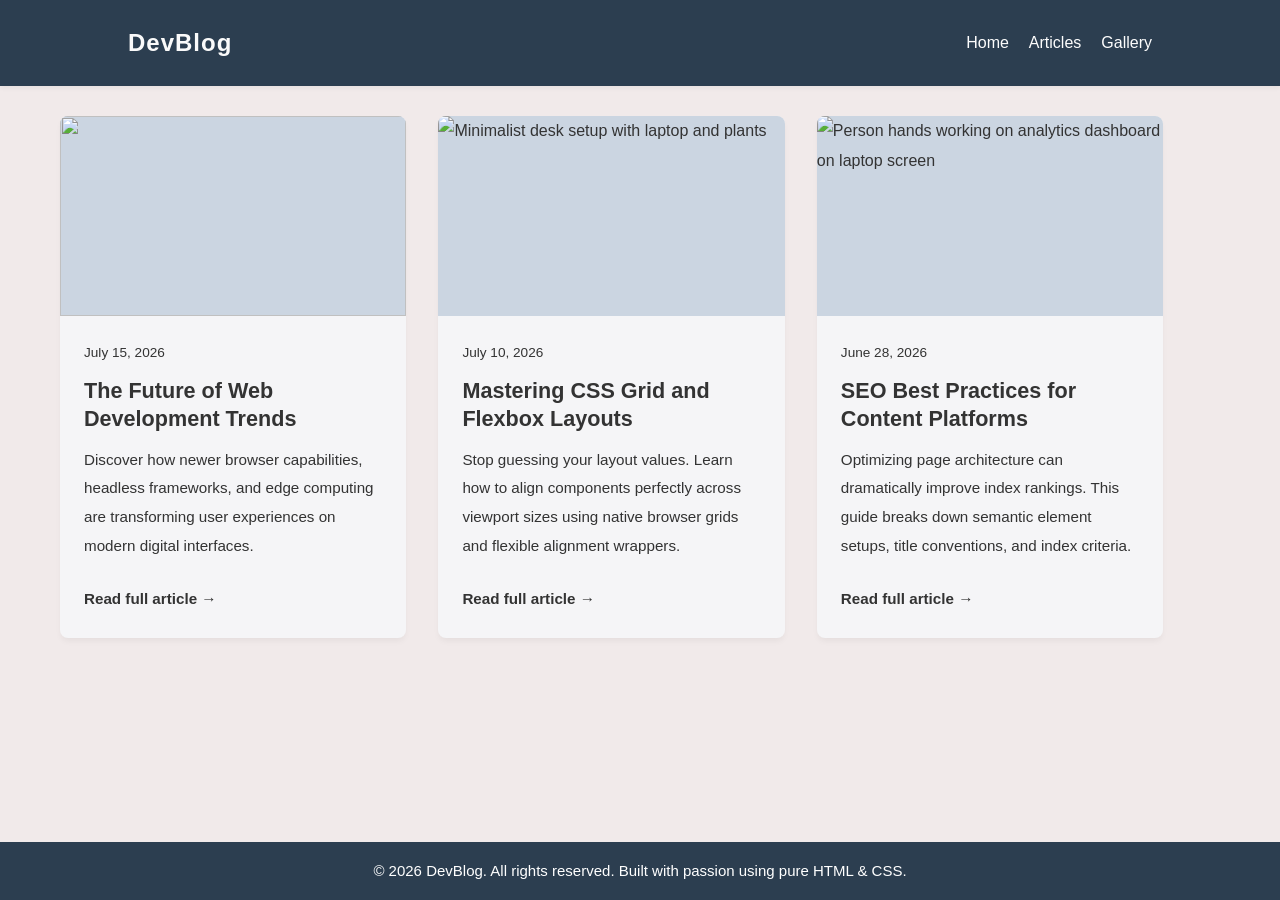
==== articles.html @ 93a0946c "Add files via upload" ====
<!DOCTYPE html>
<html lang="en">
<head>
    <meta charset="UTF-8">
    <meta name="viewport" content="width=device-width, initial-scale=1.0">
    <title>Articles</title>
    <link rel="stylesheet" href="style.css">
</head>
<body>

    <header>
        <div class="logo">DevBlog</div>
        <nav>
            <ul>
                <li><a href="index.html">Home</a></li>
                <li><a href="articles.html">Articles</a></li>
                <li><a href="gallery.html">Gallery</a></li>
            </ul>
        </nav>
    </header>

    <div class="container">
        <main class="articles-grid">
            
            <!-- Article Card 1 -->
            <article>
                <img class="article-image" src="picture1.jpg"Abstract digital technology concept background">
                <div class="article-content">
                    <div class="article-meta">
                        <time datetime="2026-07-15">July 15, 2026</time>
                    </div>
                    <h2 class="article-title">The Future of Web Development Trends</h2>
                    <p class="article-excerpt">Discover how newer browser capabilities, headless frameworks, and edge computing are transforming user experiences on modern digital interfaces.</p>
                    <a href="https://www.google.com" target="_blank" class="read-more-btn">Read full article &rarr;</a>
                </div>
            </article>

            <!-- Article Card 2 -->
            <article>
                <img class="article-image" src="picture1.jpg" alt="Minimalist desk setup with laptop and plants">
                <div class="article-content">
                    <div class="article-meta">
                        <time datetime="2026-07-10">July 10, 2026</time>
                    </div>
                    <h2 class="article-title">Mastering CSS Grid and Flexbox Layouts</h2>
                    <p class="article-excerpt">Stop guessing your layout values. Learn how to align components perfectly across viewport sizes using native browser grids and flexible alignment wrappers.</p>
                    <a href="https://www.google.com" target="_blank" class="read-more-btn">Read full article &rarr;</a>
                </div>
            </article>

            <!-- Article Card 3 -->
            <article>
                <img class="article-image" src="picture1.jpg" alt="Person hands working on analytics dashboard on laptop screen">
                <div class="article-content">
                    <div class="article-meta">
                        <time datetime="2026-06-28">June 28, 2026</time>
                    </div>
                    <h2 class="article-title">SEO Best Practices for Content Platforms</h2>
                    <p class="article-excerpt">Optimizing page architecture can dramatically improve index rankings. This guide breaks down semantic element setups, title conventions, and index criteria.</p>
                    <a href="https://www.google.com" target="_blank" class="read-more-btn">Read full article &rarr;</a>
                </div>
            </article>
        </main>
    </div>

    <footer>
        <p>&copy; 2026 DevBlog. All rights reserved. Built with passion using pure HTML & CSS.</p>
    </footer>

</body>
</html>
---- style.css ----
/* Reset basic styles and establish box-sizing */
* {
    margin: 0;
    padding: 0;
    box-sizing: border-box;
}

body {
    font-family: 'Segoe UI', Tahoma, Geneva, Verdana, sans-serif;
    line-height: 1.9;
    background-color: #f1eaea;
    color: #333;
}

/* Header & Navigation */
header {
    background-color: #2c3e50;
    display: flex;
    justify-content: space-between;
    align-items: center;
    padding: 20px 10%;
    box-shadow: 0 2px 5px rgba(0,0,0,0.05);
    position: sticky;
    top: 0;
    z-index: 100;
}

header .logo {
    font-size: 24px;
    font-weight: bold;
    color: #fafafa;
    letter-spacing: 1px;
}

nav ul {
    display: flex;
    list-style: none;
}

nav ul li {
    margin-left: 20px;
}

nav ul li a {
    text-decoration: none;
    color: #fdfdfd;
    font-weight: 500;
    transition: color 0.3s;
}

nav ul li a:hover {
    color: #3498db;
}

/* Page Layout Wrapper */
.container {
    max-width: 1200px;
    margin: 30px auto;
    padding: 0 20px;
    display: flex;
    gap: 30px;
}

/* Main Content Area */
.main-content {
    flex: 2;
}

/* Blog Post Cards */
.card {
    background: #f5f5f7;
    border-radius: 8px;
    overflow: hidden;
    box-shadow: 0 4px 15px rgba(0,0,0,0.05);
    margin-bottom: 30px;
}

.card-img {
    width: 100%;
    height: 100px;
    object-fit: cover;
    border-radius: 10px;
}

.card-body {
    padding: 25px;
}

.tag {
    display: inline-block;
    background: #e1f5fe;
    color: #0288d1;
    padding: 3px 10px;
    border-radius: 20px;
    font-size: 12px;
    font-weight: bold;
    text-transform: uppercase;
    margin-bottom: 10px;
}

.card h2 {
    color: #2c3e50;
    margin-bottom: 10px;
    font-size: 28px;
}

.post-date {
    font-size: 13px;
    color: #999;
    margin-bottom: 15px;
}

.excerpt {
    color: #666;
    margin-bottom: 20px;
}

.read-more {
    display: inline-block;
    text-decoration: none;
    color: #3498db;
    font-weight: bold;
    transition: transform 0.2s;
}

.read-more:hover {
    transform: translateX(5px);
}

/* Sidebar Styling */
.sidebar {
    flex: 1;
}

.widget {
    background: #f5f5f7;
    padding: 25px;
    border-radius: 8px;
    box-shadow: 0 4px 15px rgba(0,0,0,0.05);
    margin-bottom: 30px;
}

.widget h3 {
    color: #2c3e50;
    margin-bottom: 15px;
    border-bottom: 2px solid #f4f7f6;
    padding-bottom: 10px;
}

.author-img {
    width: 100px;
    height: 100px;
    border-radius: 10px;
    object-fit: cover;
    display: block;
    margin: 0 auto 15px;
}

.about-me p {
    text-align: center;
    font-size: 14px;
    color: #666;
}

.categories ul {
    list-style: none;
}

.categories ul li {
    padding: 10px 0;
    border-bottom: 1px solid #f4f7f6;
}

.categories ul li a {
    text-decoration: none;
    color: #3498db;
    font-size: 15px;
    display: flex;
    justify-content: space-between;
}

.categories ul li a:hover {
    color: #555;
}

/* Footer styling */
footer {
    background: #2c3e50;
    color: #ffffff;
    text-align: center;
    padding: 15px;
    font-size: 15px;
    width: 100%;
    bottom: 0;
    position: fixed;
}

/* Responsive design adjustments for mobile screens */
@media (max-width: 768px) {
    header {
        flex-direction: column;
        gap: 15px;
    }
    
    nav ul li {
        margin: 0 10px;
    }

    .container {
        flex-direction: column;
    }

    .card-img {
        height: 200px;
    }

/* ARTICLES PAGE */

}
 /* Responsive Article Grid */
.articles-grid {
display: grid;
grid-template-columns: repeat(auto-fill, minmax(320px, 1fr));
gap: 2rem;
}

/* Card Elements */
article {
background: #f5f5f7;
border: 1px solid var(--border-color);
border-radius: 8px;
overflow: hidden;
display: flex;
flex-direction: column;
box-shadow: 0 4px 6px -1px rgba(0, 0, 0, 0.05);
transition: transform 0.2s ease, box-shadow 0.2s ease;
}
article:hover {
transform: translateY(-4px);
box-shadow: 0 10px 15px -3px rgba(0, 0, 0, 0.1);
}

/* Image Placeholder styling */
.article-image {
width: 100%;
height: 200px;
object-fit: cover;
background-color: #cbd5e1;
}

/* Content Body Wrapper */
.article-content {
padding: 1.5rem;
display: flex;
flex-direction: column;
flex-grow: 1;
}
.article-meta {
font-size: 0.85rem;
color: var(--text-muted);
margin-bottom: 0.75rem;
}
.article-title {
font-size: 1.35rem;
margin-bottom: 0.75rem;
line-height: 1.3;
}
.article-title a {
color: var(--text-main);
text-decoration: none;
}
.article-title a:hover {
color: var(--primary-color);
}
.article-excerpt {
color: var(--text-muted);
font-size: 0.95rem;
margin-bottom: 1.5rem;
flex-grow: 1;
}

/* Call To Action Link */
.read-more-btn {
display: inline-block;
color: var(--primary-color);
text-decoration: none;
font-weight: 600;
font-size: 0.95rem;
}
.read-more-btn:hover {
text-decoration: underline;
}

/* Gallery page */

div.gallery {
  display: grid;
  grid-template-columns: repeat(auto-fit, minmax(250px, 1fr)); /* Auto-responsive columns */
  gap: 24px; /* The gap that separates each image+desc block */
  padding: 20px;
}

/* 2. Individual card container (optional style) */
div.gallery-item {
  border: 1px solid #ccc;
  background-color:#f5f5f7;
  border-radius: 8px;
  overflow: hidden; /* Keeps image corners rounded if card has border-radius */
}

.gallery-item:hover {
  transform: translateY(-4px);
  box-shadow: 0 10px 15px -3px rgba(0, 0, 0, 0.1);
}

/* 3. Image sizing logic from before */
div.gallery-item img {
  width: 100%;
  height: 200px;
  object-fit: cover; /* Fits perfectly without stretching */
  display: block;    /* Removes annoying bottom white space under images */
}

/* 4. Styling the description box */
div.gallery-item .desc {
  padding: 15px;
  text-align: center;
  font-family: sans-serif;
  font-size: 14px;
  color: #333;
}

* {
  box-sizing: border-box;
}

.responsive {
  padding: 0 6px;
  float: left;
  width: 24.99999%;
}

@media only screen and (max-width: 700px) {
  .responsive {
    width: 49.99999%;
    margin: 6px 0;
  }
}

@media only screen and (max-width: 500px) {
  .responsive {
    width: 100%;
  }
}

.clearfix:after {
  content: "";
  display: table;
  clear: both;
}
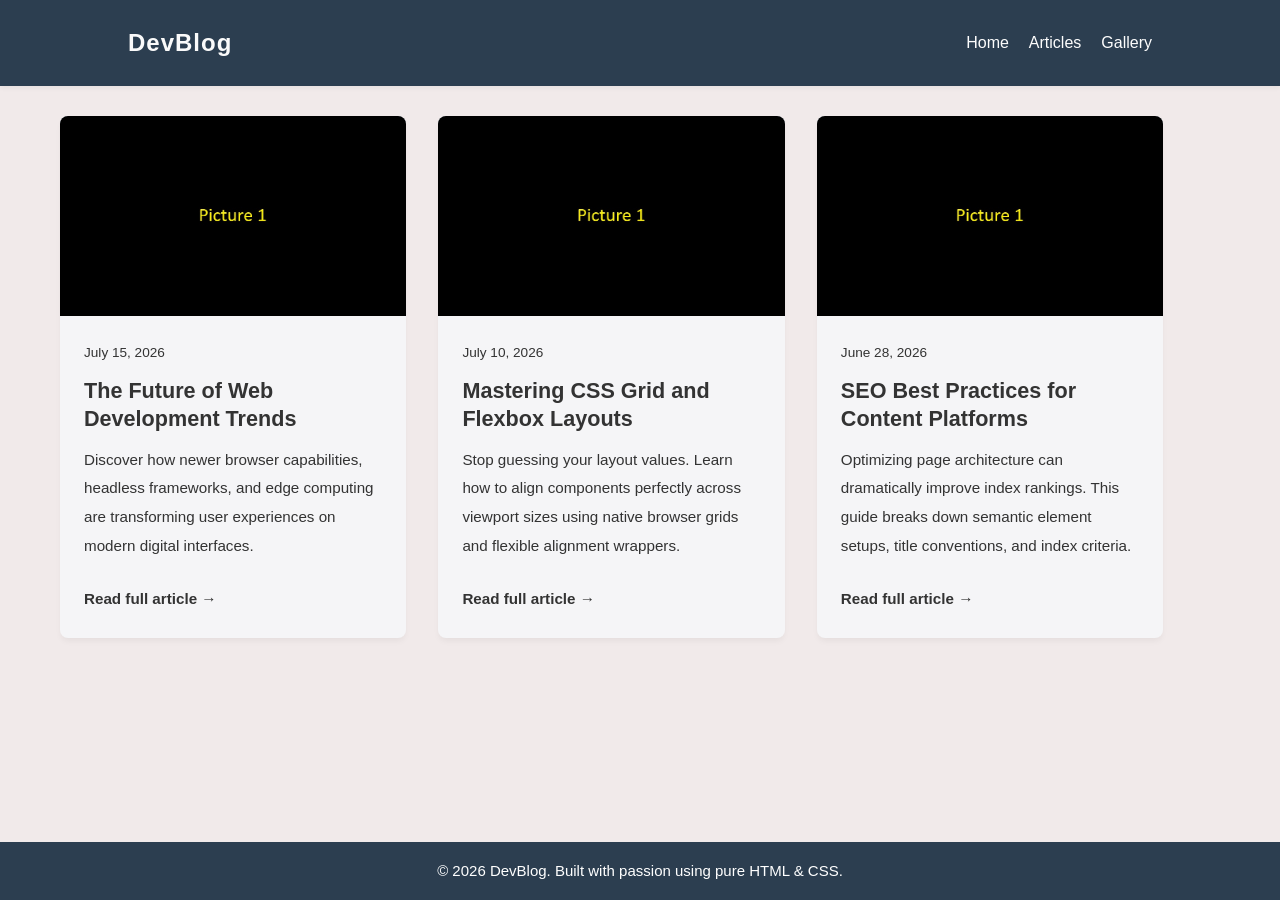
==== commit fa42bebb: "Update articles.html" ====
--- a/articles.html
+++ b/articles.html
@@ -64,8 +64,8 @@
     </div>
 
     <footer>
-        <p>&copy; 2026 DevBlog. All rights reserved. Built with passion using pure HTML & CSS.</p>
+        <p>&copy; 2026 DevBlog. Built with passion using pure HTML & CSS.</p>
     </footer>
 
 </body>
-</html>+</html>
